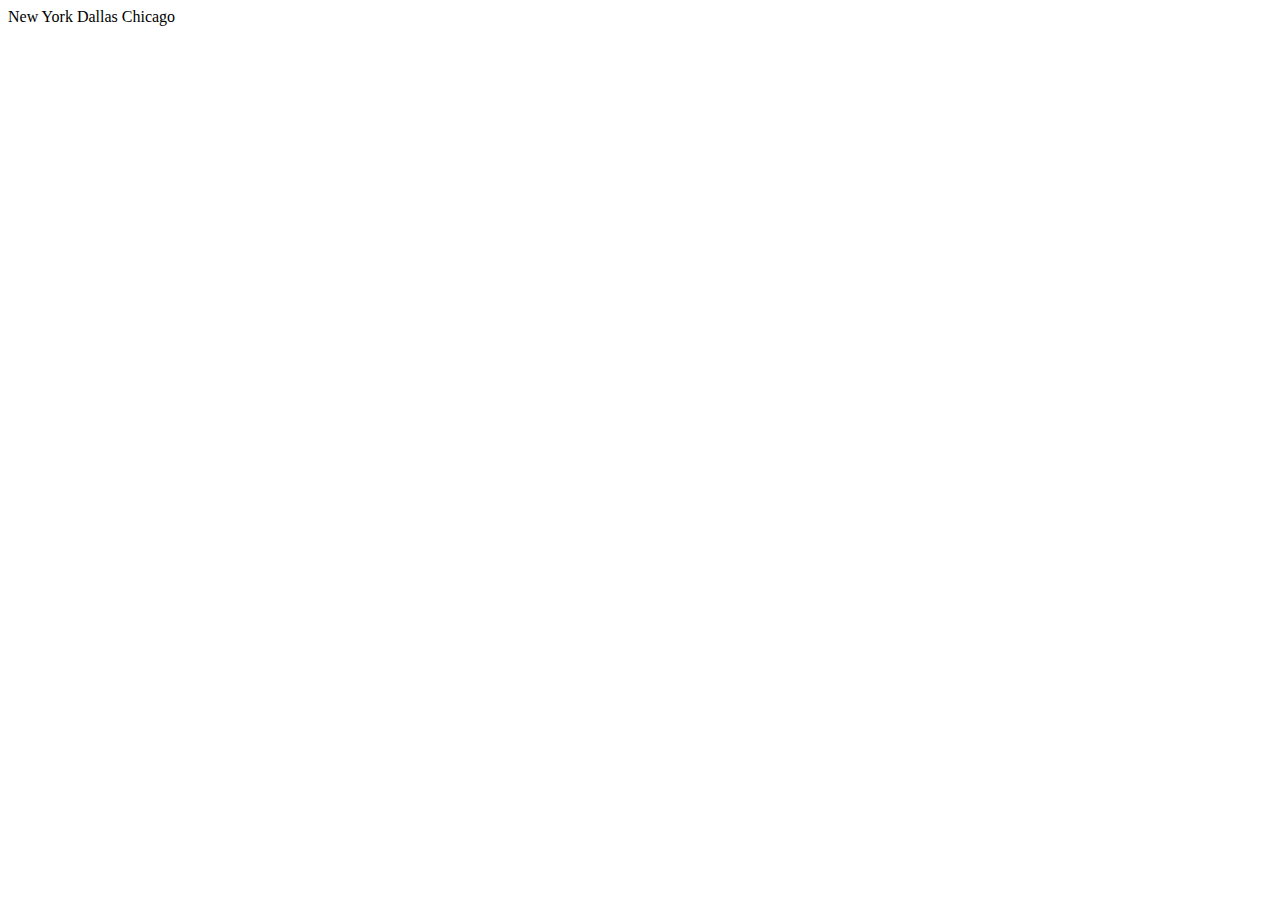
==== app/index.html @ bfe90e03 "V1 complete" ====
<!doctype html>
<html lang="en" ng-app="OWMApp">

<head>
    <meta charset="UTF-8">
    <title>Open Weather Map App</title>
</head>

<body>
    <a ng-href="#/cities/New York">New York</a>
    <a ng-href="#/cities/Dallas">Dallas</a>
    <a ng-href="#/cities/Chicago">Chicago</a>

    <!--this element, which contains the ng-view directive will be the container where individual route templates will be loaded-->
    <div ng-view></div>
    <script type="text/javascript" src="bower_components/angular/angular.js"></script>
    <script type="text/javascript" src="bower_components/angular-route/angular-route.js"></script>
    <script type="text/javascript" src="owm-app.js"></script>
</body>

</html>
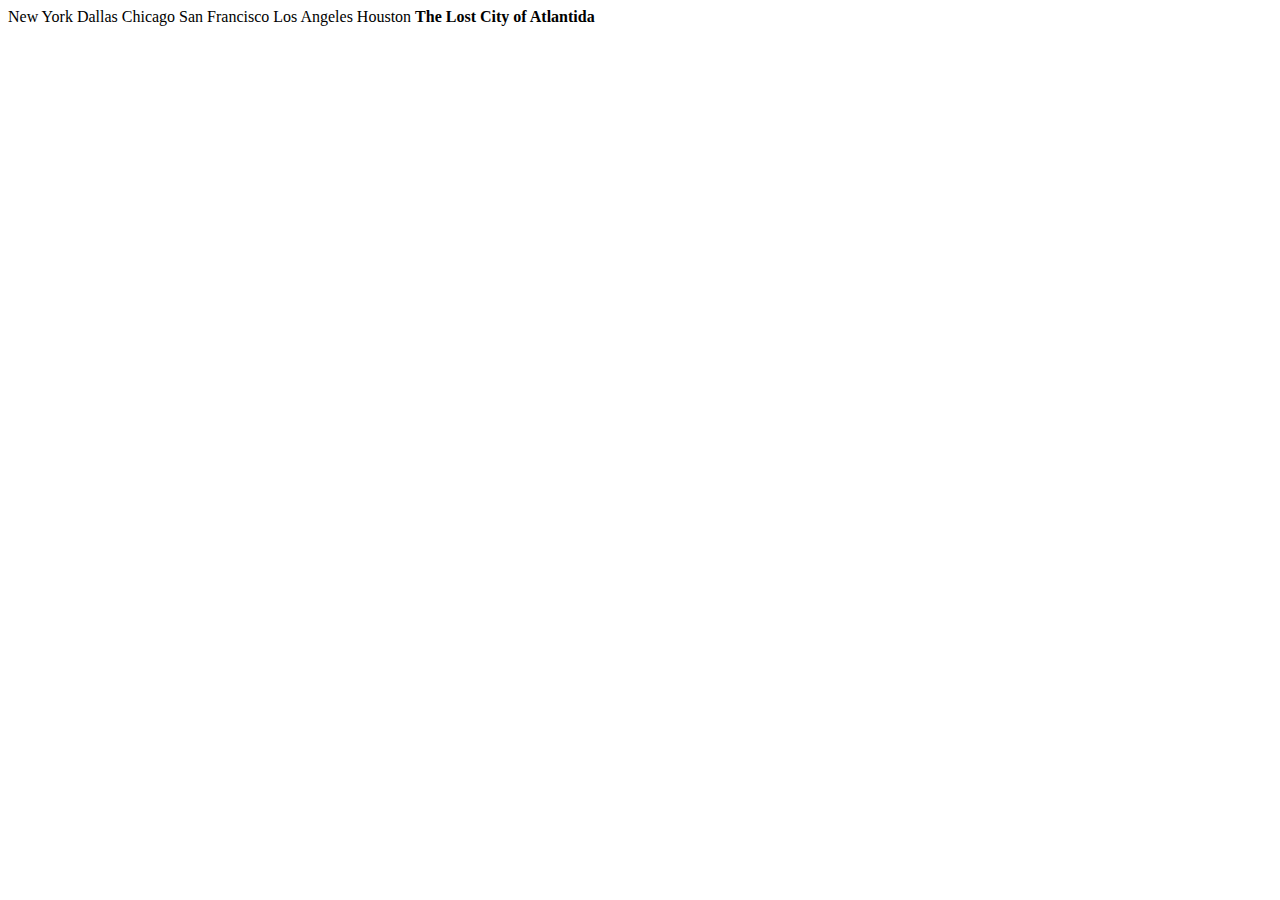
==== commit c5fa0f96: "V1 complete" ====
--- a/app/index.html
+++ b/app/index.html
@@ -10,6 +10,10 @@
     <a ng-href="#/cities/New York">New York</a>
     <a ng-href="#/cities/Dallas">Dallas</a>
     <a ng-href="#/cities/Chicago">Chicago</a>
+    <a ng-href="#/cities/San%20Francisco">San Francisco</a>
+    <a ng-href="#/cities/Los%20Angeles">Los Angeles</a>
+    <a ng-href="#/cities/Houston">Houston</a>
+    <a ng-href="#/cities/Atlantida"><b>The Lost City of Atlantida</b></a>
 
     <!--this element, which contains the ng-view directive will be the container where individual route templates will be loaded-->
     <div ng-view></div>
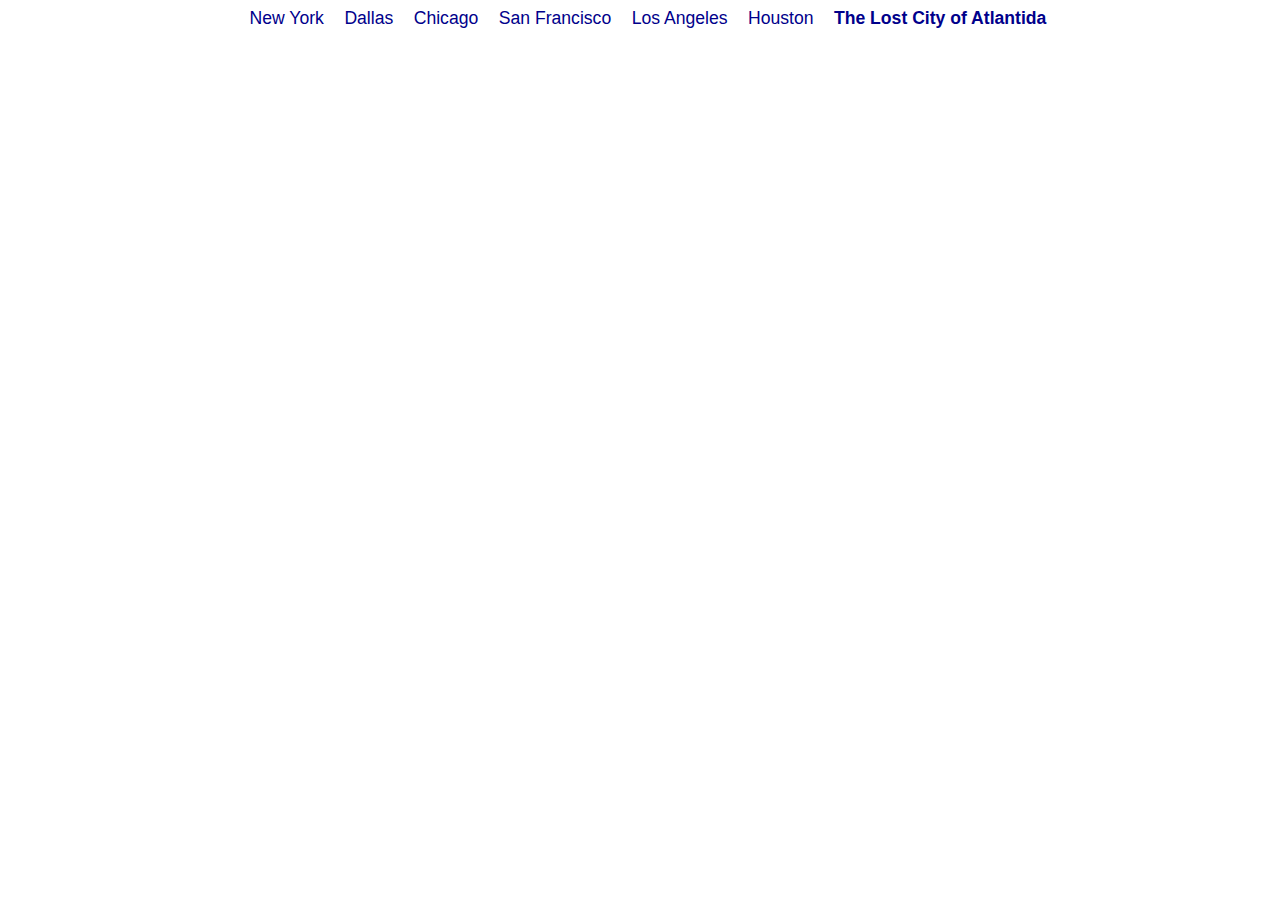
==== commit 53f8c0a6: "animating route changes" ====
--- a/app/index.html
+++ b/app/index.html
@@ -4,9 +4,12 @@
 <head>
     <meta charset="UTF-8">
     <title>Open Weather Map App</title>
+    <link rel="stylesheet" href="style.css">
 </head>
 
-<body>
+<!--since we're toggling the isLoading scope variable, toggle a css class on and off by using ng-class-->
+
+<body ng-class="{loading: isLoading}">
     <a ng-href="#/cities/New York">New York</a>
     <a ng-href="#/cities/Dallas">Dallas</a>
     <a ng-href="#/cities/Chicago">Chicago</a>
@@ -16,9 +19,12 @@
     <a ng-href="#/cities/Atlantida"><b>The Lost City of Atlantida</b></a>
 
     <!--this element, which contains the ng-view directive will be the container where individual route templates will be loaded-->
-    <div ng-view></div>
+    <div class="animate-view-container">
+        <div ng-view class="animate-view"></div>
+    </div>
     <script type="text/javascript" src="bower_components/angular/angular.js"></script>
     <script type="text/javascript" src="bower_components/angular-route/angular-route.js"></script>
+    <script type="text/javascript" src="bower_components/angular-animate/angular-animate.js"></script>
     <script type="text/javascript" src="owm-app.js"></script>
 </body>
 
--- a/app/style.css
+++ b/app/style.css
@@ -0,0 +1,64 @@
+body {
+    font-family: Arial, sans-serif;
+    text-align: center;
+    color: darkgrey;
+}
+
+a {
+    font-family: fantasy, sans-serif;
+    margin-left: 1rem;
+    font-size: 1.1rem;
+    text-decoration: none;
+    color: darkblue;
+}
+
+a:hover {
+    color: darkgreen;
+    text-decoration: underline;
+}
+
+h1 {
+    color: #333;
+}
+
+.error {
+    color: red;
+}
+
+.loading {
+    position: relative;
+    height: 100%;
+}
+
+.loading:before {
+    position: absolute;
+    content: "";
+    left: 0;
+    bottom: 0;
+    right: 0;
+    top: 0;
+    z-index: 1000;
+    background: rgba(255, 255, 255, 0.9)no-repeat center center;
+    background-image: url('image/loading-animation.gif');
+}
+
+.animate-view.ng-enter,
+.animate-view.ng-leave {
+    transition: 1s linear all;
+}
+
+.animate-view.ng-enter {
+    opacity: 0;
+}
+
+.animate-view.ng-enter.ng-enter-active {
+    opacity: 1;
+}
+
+.animate-view.ng-leave {
+    opacity: 1;
+}
+
+.animate-view.ng-leave.ng-leave-active {
+    opacity: 1;
+}
